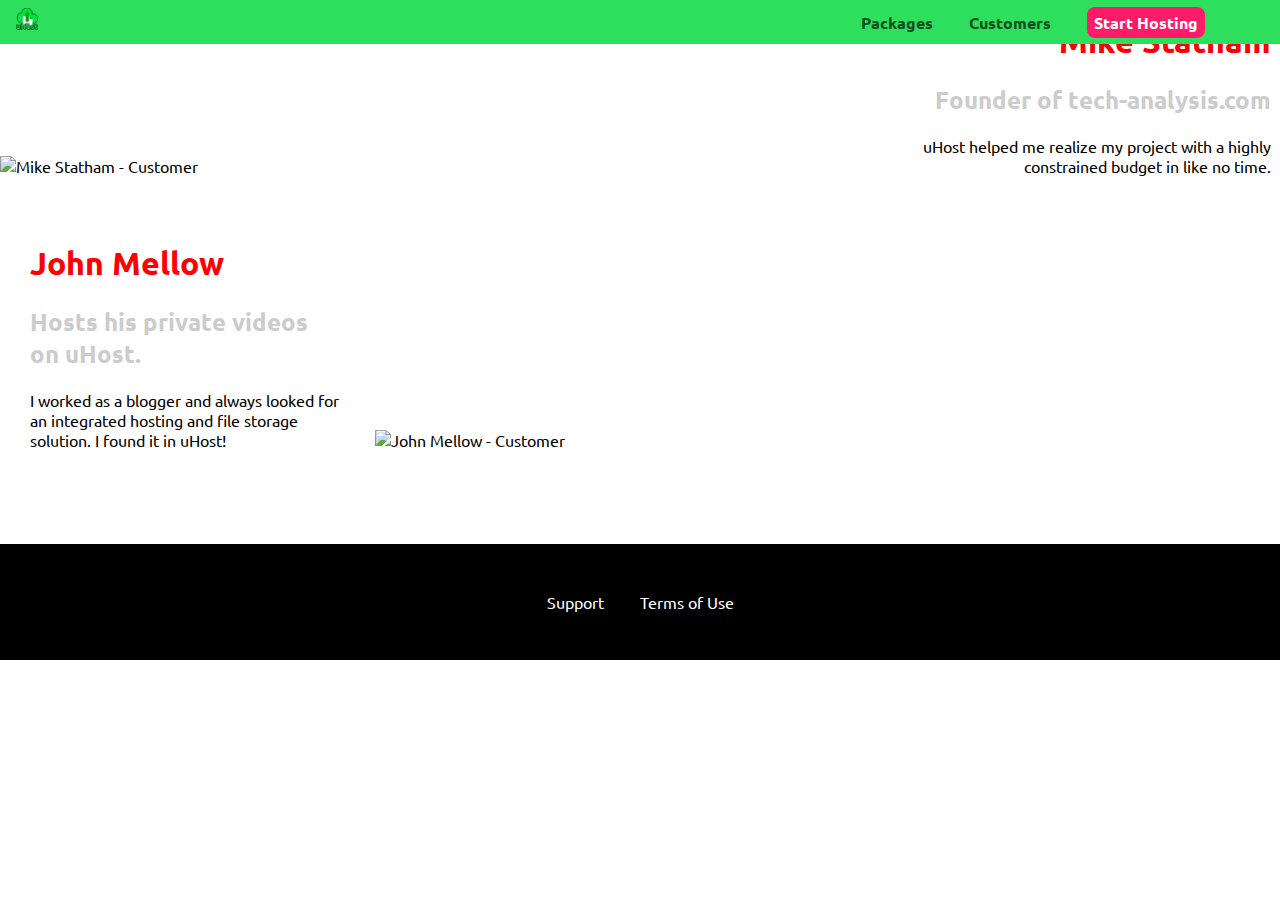
==== customers/index.html @ 06169717 "add customers" ====
<!DOCTYPE html>
<html lang="en">
    <head>
        <meta charset="UTF-8">
        <meta http-equiv="X-UA-Compatible" content="ie=edge">
        <title>uHost</title>
        <link rel="shortcut icon" href="favicon.png">
        <link rel="stylesheet" href="../shared.css">
        <link rel="stylesheet" href="customers.css">
    </head>
    <body>
        <div class="background"></div>
        <header class="main-header">
            <div>
                <a href="../index.html" class="main-header__brand">
                    <img src="../Images/uhost-icon.png" alt="uHost - your favorite hosting company">
                </a>
            </div>
            <nav class="main-nav">
                <ul class="main-nav__items">
                    <li class="main-nav__item">
                        <a href="../packages/index.html">Packages</a>
                    </li>
                    <li class="main-nav__item">
                        <a href="index.html">Customers</a>
                    </li>
                    <li class="main-nav__item main-nav--cta">
                        <a href="start-hosting/index.html">Start Hosting</a>
                    </li>
                </ul>
            </nav>
        </header>
        <main>
            <div>
                <div class="testimonial" id="customer-1">
                    <div class="testimonial__image-container">
                        <img src="../images/customer-1.jpg" alt="Mike Statham - Customer" class="testimonial__image">
                    </div>
                    <div class="testimonial__info">
                        <h1 class="testimonial__name">Mike Statham</h1>
                        <h2 class="testimonial__subtitle">Founder of
                            <a href="tech-analysis.com">tech-analysis.com</a>
                        </h2>
                        <p class="testimonial__text">uHost helped me realize my project with a highly constrained budget in like no time.</p>
                    </div>
                </div>
                <div class="testimonial" id="customer-2">
    
                    <div class="testimonial__info">
                        <h1 class="testimonial__name">John Mellow</h1>
                        <h2 class="testimonial__subtitle">Hosts his private videos on uHost.
                        </h2>
                        <p class="testimonial__text">I worked as a blogger and always looked for an integrated hosting and file storage solution. I found
                            it in uHost!
                        </p>
                    </div>
                    <div class="testimonial__image-container">
                        <img src="../images/customer-2.jpg" alt="John Mellow - Customer" class="testimonial__image">
                    </div>
                </div>
            </div>
        </main>
        <footer class="main-footer">
            <nav>
                <ul class="main-footer__links">
                    <li class="main-footer__link">
                        <a href="#">Support</a>
                    </li>
                    <li class="main-footer__link">
                        <a href="#">Terms of Use</a>
                    </li>
                </ul>
            </nav>
        </footer>
    </body>
</html>
---- shared.css ----
@import url('https://fonts.googleapis.com/css2?family=Baloo+Bhaijaan+2:wght@400;500&family=Corinthia&family=Ubuntu:wght@300;500&display=swap');
* {
    box-sizing: border-box;
}

body {
    font-family: 'Ubuntu', sans-serif;
    margin: 0px;
}

.main-header {
    background-color: #2ddf5c;
    width: 100%;
    padding: 8px 16px;
    position: fixed;
    top:0;
    left:0;
    z-index: 1;
}

.main-header > div {
    display: inline-block;
    vertical-align: middle;
}

.main-header__brand {
    color: #0e4f1f;
    text-decoration: none;
    font-weight: bold;
    font-size: 22px;
}

.main-header__brand img {
    height: 22px;
    /* height: 100%; not working because the contaner is inline block
    change to inline-block instead work now*/
    /* take the height of the surrounding container */
}

.main-nav {
    display: inline-block;
    width: calc(100% - 69px);
    text-align: right;
    vertical-align: middle;
}

.main-nav__items {
    margin: 0;
    padding: 0;
    list-style: none;
}

.main-nav__item {
    display: inline-block;
}

.main-nav__item a {
    text-decoration: none;
    margin: 0 16px;
    color: #0e4f1f;
    font-weight: bold;
    padding: 3px 0;
}

.main-nav__item a:hover,
.main-nav__item a:active {
    color: white;
    border-bottom: 5px solid white;
}

.main-nav--cta a{
    color: white;
    background-color: #ff1b68;
    padding: 5px 7px;
    border-radius: 8px;
}

.main-nav--cta a:hover,
.main-nav--cta a:active {
    color: #ff1b68;
    background-color: white;
    border: none;
    box-shadow: 2px 2px 1px 1px rgba(0,0,0,0.5);
}

.main-footer {
    background-color: black;
    padding: 32px;
    margin-top: 48px;
}

.main-footer__links {
    list-style: none;
    padding: 0;
    text-align: center;
}

.main-footer__link {
    display: inline-block;
    margin: 0 16px;
}

.main-footer__link a {
    color: white;
    text-decoration: none;
}

.main-footer__link a:hover,
.main-footer__link a:active {
    color: #ccc;
}
---- customers/customers.css ----
.testimonial {
    display: inline-block;
    width: 100%;
}

.testimonial__image-container {
    width: 70%;
    display: inline-block;
    margin-top: 60px;;
}

.testimonial__image {
    width: 100%;
}

#customer-1 .testimonial__info {
    display: inline-block;
    text-align: end;
    width: 29%;
    height: 100%;
    
}

#customer-2 .testimonial__info {
    text-align: start;
    display: inline-block;
    width: 29%;
    padding: 30px;
}

.testimonial__name {
    color: red;
}

.testimonial__subtitle {
    color: #ccc;
}

.testimonial__subtitle a {
    text-decoration: none;
    color: #ccc;
}
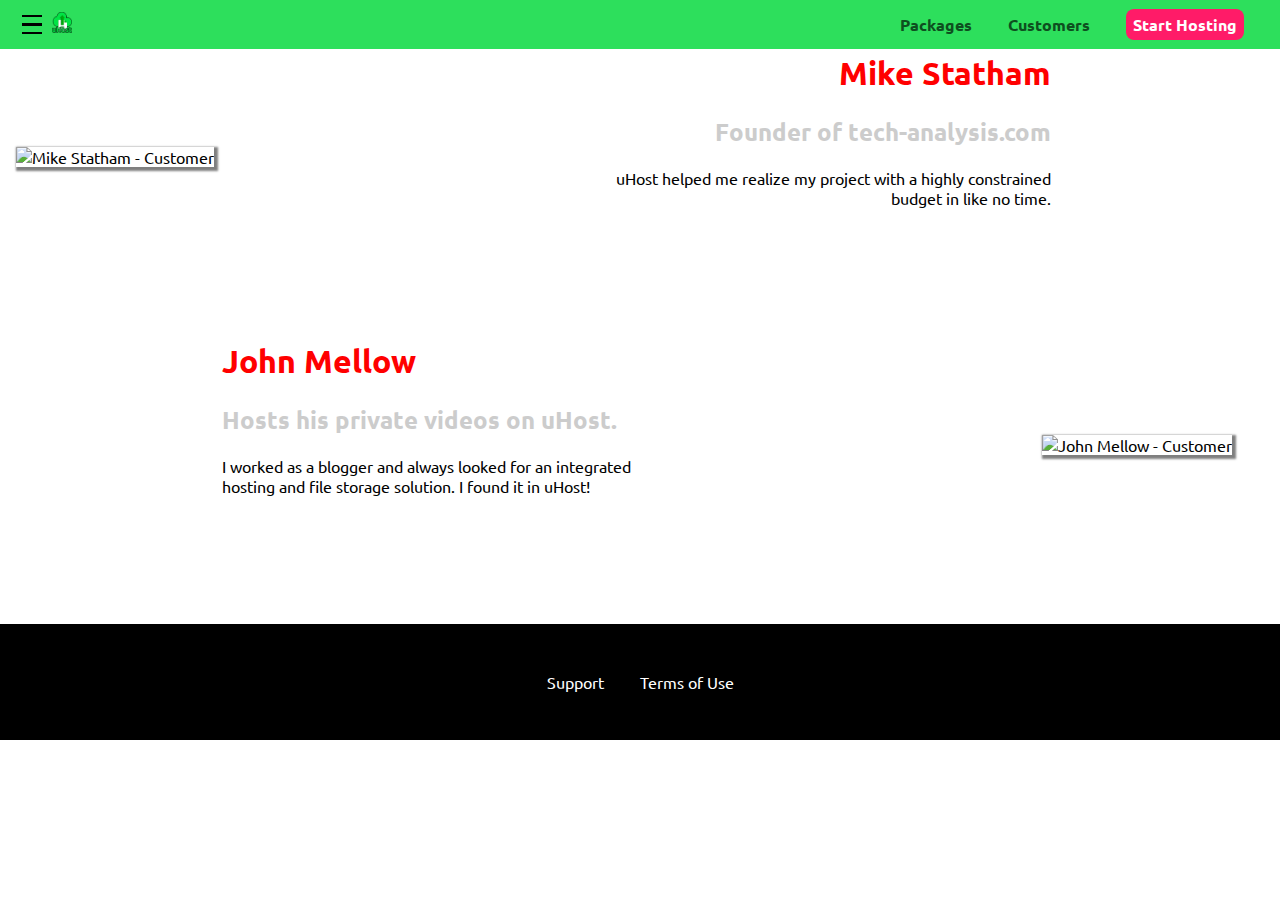
==== commit 7ea89f79: "add mobile nav bar" ====
--- a/customers/index.html
+++ b/customers/index.html
@@ -12,6 +12,11 @@
         <div class="background"></div>
         <header class="main-header">
             <div>
+                <button class="toggle-button">
+                    <span class="toggle-button__bar"></span>
+                    <span class="toggle-button__bar"></span>
+                    <span class="toggle-button__bar"></span>
+                </button>
                 <a href="../index.html" class="main-header__brand">
                     <img src="../Images/uhost-icon.png" alt="uHost - your favorite hosting company">
                 </a>
@@ -30,7 +35,21 @@
                 </ul>
             </nav>
         </header>
+        <nav class="mobile-nav">
+            <ul class="mobile-nav__items">
+                <li class="mobile-nav__item">
+                    <a href="../packages/index.html">Packages</a>
+                </li>
+                <li class="mobile-nav__item">
+                    <a href="index.html">Customers</a>
+                </li>
+                <li class="mobile-nav__item mobile-nav--cta">
+                    <a href="../start-hosting/index.html">Start Hosting</a>
+                </li>
+            </ul>
+        </nav>
         <main>
+            <div class="backdrop"></div>
             <div>
                 <div class="testimonial" id="customer-1">
                     <div class="testimonial__image-container">
@@ -72,5 +91,6 @@
                 </ul>
             </nav>
         </footer>
+        <script src="../shared.js"></script>
     </body>
 </html>--- a/shared.css
+++ b/shared.css
@@ -3,15 +3,97 @@
     box-sizing: border-box;
 }
 
+/* html {
+    font-size: 75%;
+    75% of the browser setting
+} */
+
 body {
     font-family: 'Ubuntu', sans-serif;
     margin: 0px;
 }
 
+.backdrop {
+    position: fixed;
+    display: none;
+    width: 100vw;
+    height: 100vh;
+    background: rgba(0,0,0,0.5);
+    z-index: 100;
+    top:0;
+    left: 0;
+}
+
+.modal {
+    border: 2px #ccc solid;
+    background: white;
+    width: 30vw;
+    text-align: center;
+    position: fixed;
+    z-index: 200;
+    top: 30%;
+    left: 35%;
+    padding: 1rem;
+    box-shadow: 1px 1px 1px rgba(0,0,0,0.5);
+    display: none;
+}
+
+.modal__actions {
+    text-align: center;
+}
+
+.modal__action {
+    padding: 0.5rem;
+    font: inherit;
+    text-decoration: none;
+    color: white;
+    background: #11451D;
+}
+
+.modal__action--negative {
+    background: red;
+    color: white;
+    border: 0.8px white solid;
+    cursor: pointer;
+}
+  
+.modal__action:hover,
+.modal__action:active {
+    background: #2ddf5c;
+    border-color: #2ddf5c;
+}
+
+.modal__action--negative:hover,
+.modal__action--negative:active {
+    background: #ff5454;
+    border-color: #ff5454;
+}
+
+.toggle-button {
+    background: transparent;
+    width: 2rem;
+    border: none;
+    cursor: pointer;
+    vertical-align: middle;
+}
+
+.toggle-button:focus {
+    outline: none;
+}
+  
+.toggle-button__bar {
+    display: block;
+    width: 100%;
+    height: 0.15rem;
+    background: black;
+    margin: 6px 0;
+}
+
+
 .main-header {
     background-color: #2ddf5c;
     width: 100%;
-    padding: 8px 16px;
+    padding: 0.5rem 1rem;
     position: fixed;
     top:0;
     left:0;
@@ -27,19 +109,41 @@
     color: #0e4f1f;
     text-decoration: none;
     font-weight: bold;
-    font-size: 22px;
+    font-size: 1.3rem;
+    vertical-align: middle;
 }
 
 .main-header__brand img {
-    height: 22px;
+    height: 1.3rem;
     /* height: 100%; not working because the contaner is inline block
     change to inline-block instead work now*/
     /* take the height of the surrounding container */
 }
 
+.mobile-nav {
+    position: fixed;
+    display: none;
+    z-index: 300;
+    width: 250px;
+    height: 100vh;
+    background-color: white;
+    text-align: center;
+    box-shadow: 2px 2px 2px 2px rgba(0,0,0,0.2);
+}
+
+.mobile-nav__items {
+    margin-top: 100px;
+    margin-left: -50px;
+    list-style: none;
+}
+
+.mobile-nav__item {
+    margin: 20px 0;
+}
+
 .main-nav {
     display: inline-block;
-    width: calc(100% - 69px);
+    width: calc(100% - 4rem);
     text-align: right;
     vertical-align: middle;
 }
@@ -54,9 +158,10 @@
     display: inline-block;
 }
 
-.main-nav__item a {
-    text-decoration: none;
-    margin: 0 16px;
+.main-nav__item a,
+.mobile-nav__item a {
+    text-decoration: none;
+    margin: 0 1rem;
     color: #0e4f1f;
     font-weight: bold;
     padding: 3px 0;
@@ -68,7 +173,13 @@
     border-bottom: 5px solid white;
 }
 
-.main-nav--cta a{
+.mobile-nav__item a:hover,
+.mobile-nav__item a:active {
+    color: black;
+}
+
+.main-nav--cta a, 
+.mobile-nav--cta a{
     color: white;
     background-color: #ff1b68;
     padding: 5px 7px;
@@ -76,7 +187,9 @@
 }
 
 .main-nav--cta a:hover,
-.main-nav--cta a:active {
+.main-nav--cta a:active,
+.mobile-nav--cta a:hover,
+.mobile-nav--cta a:active {
     color: #ff1b68;
     background-color: white;
     border: none;
@@ -85,8 +198,8 @@
 
 .main-footer {
     background-color: black;
-    padding: 32px;
-    margin-top: 48px;
+    padding: 2rem;
+    margin-top: 3rem;
 }
 
 .main-footer__links {
@@ -97,7 +210,7 @@
 
 .main-footer__link {
     display: inline-block;
-    margin: 0 16px;
+    margin: 0 1rem;
 }
 
 .main-footer__link a {
--- a/customers/customers.css
+++ b/customers/customers.css
@@ -1,42 +1,132 @@
 .testimonial {
     display: inline-block;
     width: 100%;
-}
-
+  }
+  
 .testimonial__image-container {
-    width: 70%;
+    width: 60%;
+    max-width: 580px;
     display: inline-block;
-    margin-top: 60px;;
+    margin-top: 3.7rem;
+    /* vertical-align: top; */
+    vertical-align: middle;
 }
 
 .testimonial__image {
     width: 100%;
+    box-shadow: 2px 2px 2px 2px rgba(0, 0, 0, 0.5);
+    margin: 1rem;
+}
+
+.testimonial__info {
+    vertical-align: middle;
+    width: 39%;
 }
 
 #customer-1 .testimonial__info {
     display: inline-block;
     text-align: end;
-    width: 29%;
     height: 100%;
-    
+    padding: 2rem;
+}
+
+#customer-2 {
+  text-align: right;
+  padding: 2rem;
 }
 
 #customer-2 .testimonial__info {
     text-align: start;
     display: inline-block;
-    width: 29%;
-    padding: 30px;
+    padding: 2rem;
 }
 
 .testimonial__name {
     color: red;
+    font-size: 2rem;
 }
 
 .testimonial__subtitle {
     color: #ccc;
+    cursor: pointer;
 }
 
 .testimonial__subtitle a {
     text-decoration: none;
+    color: inherit;
+}
+
+.testimonial__subtitle:hover,
+.testimonial__subtitle:active {
+    color: #7a7a7a;
+}
+
+
+/* .testimonial {
+    font-size: 20px;
+    margin: 48px 0;
+  }
+  
+  .testimonial__list {
+    width: 80%;
+    margin: auto;
+  }
+  
+  .testimonial:first-of-type {
+    margin-top: 96px;
+  }
+
+  .testimonial__image-container {
+    width: 65%;
+    max-width: 580px;
+    display: inline-block;
+    vertical-align: middle;
+    box-shadow: 3px 3px 5px 3px rgba(0,0,0,0.3);
+  }
+
+  .testimonial__image {
+    width: 100%;
+    vertical-align: top;
+  }
+  
+  .testimonial__info {
+    text-align: right;
+    padding: 14px;
+    display: inline-block;
+    vertical-align: middle;
+    width: 30%;
+  }
+  
+  #customer-2.testimonial {
+    text-align: right;
+  }
+  
+  #customer-2 .testimonial__info {
+    text-align: left;
+  }
+  
+  .testimonial__name {
+    margin: 3px;
+    color: #ff5454;
+  }
+  
+  .testimonial__subtitle {
+    margin: 0;
+    font-size: 18px;
     color: #ccc;
-}+  }
+  
+  .testimonial__subtitle a {
+    color: inherit;
+    text-decoration: none;
+  }
+  
+  .testimonial__subtitle a:hover,
+  .testimonial__subtitle a:active {
+    color: #7a7a7a;
+  }
+  
+  .testimonial__text {
+    margin: 3px;
+  }
+   */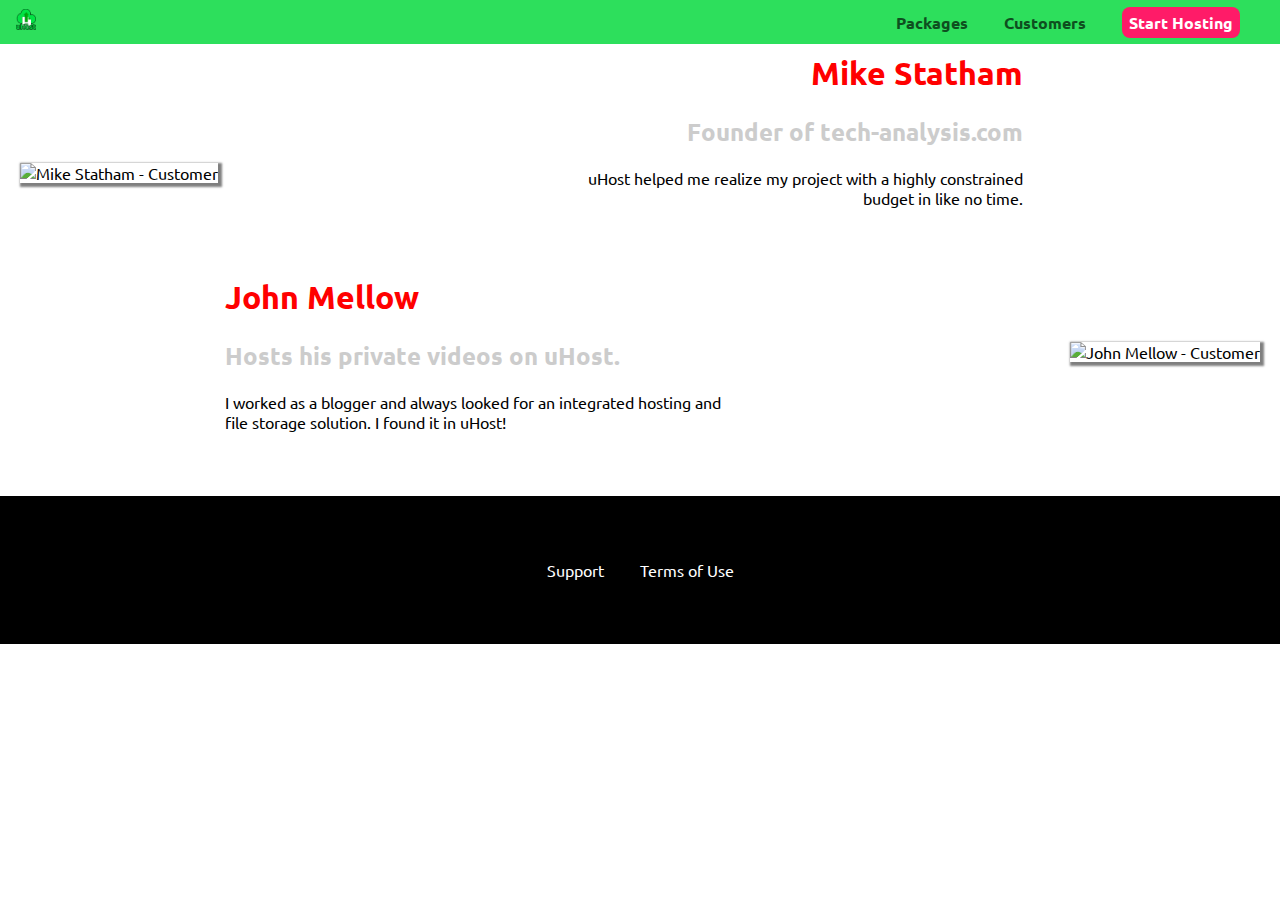
==== commit 0f702cc3: "first version done and no flexbox)" ====
--- a/customers/index.html
+++ b/customers/index.html
@@ -3,6 +3,7 @@
     <head>
         <meta charset="UTF-8">
         <meta http-equiv="X-UA-Compatible" content="ie=edge">
+        <meta name="viewport" content="width=device-width, initial scale=1.0">
         <title>uHost</title>
         <link rel="shortcut icon" href="favicon.png">
         <link rel="stylesheet" href="../shared.css">
@@ -30,7 +31,7 @@
                         <a href="index.html">Customers</a>
                     </li>
                     <li class="main-nav__item main-nav--cta">
-                        <a href="start-hosting/index.html">Start Hosting</a>
+                        <a href="../start-hosting/index.html">Start Hosting</a>
                     </li>
                 </ul>
             </nav>
--- a/shared.css
+++ b/shared.css
@@ -124,6 +124,7 @@
     position: fixed;
     display: none;
     z-index: 300;
+    top: 0;
     width: 250px;
     height: 100vh;
     background-color: white;
@@ -142,10 +143,7 @@
 }
 
 .main-nav {
-    display: inline-block;
-    width: calc(100% - 4rem);
-    text-align: right;
-    vertical-align: middle;
+    display: none;
 }
 
 .main-nav__items {
@@ -209,8 +207,7 @@
 }
 
 .main-footer__link {
-    display: inline-block;
-    margin: 0 1rem;
+    margin: 1rem;
 }
 
 .main-footer__link a {
@@ -221,4 +218,21 @@
 .main-footer__link a:hover,
 .main-footer__link a:active {
     color: #ccc;
+}
+
+@media (min-width: 40rem) {
+    .main-nav {
+        display: inline-block;
+        width: calc(100% - 2rem);
+        text-align: right;
+        vertical-align: middle;
+    }
+
+    .toggle-button {
+        display: none;
+    }
+
+    .main-footer__link {
+        display: inline-block;
+    }
 }--- a/customers/customers.css
+++ b/customers/customers.css
@@ -1,42 +1,37 @@
 .testimonial {
     display: inline-block;
     width: 100%;
-  }
+    text-align: center;
+}
   
 .testimonial__image-container {
-    width: 60%;
+    width: 100%;
     max-width: 580px;
     display: inline-block;
-    margin-top: 3.7rem;
     /* vertical-align: top; */
-    vertical-align: middle;
 }
 
 .testimonial__image {
     width: 100%;
     box-shadow: 2px 2px 2px 2px rgba(0, 0, 0, 0.5);
-    margin: 1rem;
+}
+
+#customer-1 .testimonial__image {
+    margin-top: 90px;
 }
 
 .testimonial__info {
     vertical-align: middle;
-    width: 39%;
+    text-align: start;
 }
 
 #customer-1 .testimonial__info {
     display: inline-block;
-    text-align: end;
     height: 100%;
     padding: 2rem;
 }
 
-#customer-2 {
-  text-align: right;
-  padding: 2rem;
-}
-
 #customer-2 .testimonial__info {
-    text-align: start;
     display: inline-block;
     padding: 2rem;
 }
@@ -61,72 +56,37 @@
     color: #7a7a7a;
 }
 
+@media (min-width: 40rem) {
+    .testimonial__image-container {
+        width: 40%;
+        min-width: 431px;
+        display: inline-block;
+        margin: 20px;
+        vertical-align: middle;
+    }
 
-/* .testimonial {
-    font-size: 20px;
-    margin: 48px 0;
-  }
-  
-  .testimonial__list {
-    width: 80%;
-    margin: auto;
-  }
-  
-  .testimonial:first-of-type {
-    margin-top: 96px;
-  }
+    .testimonial__image {
+        width: 90%;
+    }
 
-  .testimonial__image-container {
-    width: 65%;
-    max-width: 580px;
-    display: inline-block;
-    vertical-align: middle;
-    box-shadow: 3px 3px 5px 3px rgba(0,0,0,0.3);
-  }
+    .testimonial__info {
+        width: 39%;
+    }
 
-  .testimonial__image {
-    width: 100%;
-    vertical-align: top;
-  }
-  
-  .testimonial__info {
-    text-align: right;
-    padding: 14px;
-    display: inline-block;
-    vertical-align: middle;
-    width: 30%;
-  }
-  
-  #customer-2.testimonial {
-    text-align: right;
-  }
-  
-  #customer-2 .testimonial__info {
-    text-align: left;
-  }
-  
-  .testimonial__name {
-    margin: 3px;
-    color: #ff5454;
-  }
-  
-  .testimonial__subtitle {
-    margin: 0;
-    font-size: 18px;
-    color: #ccc;
-  }
-  
-  .testimonial__subtitle a {
-    color: inherit;
-    text-decoration: none;
-  }
-  
-  .testimonial__subtitle a:hover,
-  .testimonial__subtitle a:active {
-    color: #7a7a7a;
-  }
-  
-  .testimonial__text {
-    margin: 3px;
-  }
-   */+    #customer-1 {
+        text-align: start;
+    }
+    
+    #customer-1 .testimonial__info {
+        text-align: end;
+    }
+
+    #customer-2 {
+        text-align: end;
+    }
+
+    #customer-2 .testimonial__info {
+        text-align: start;
+        padding: 0;
+    }
+}